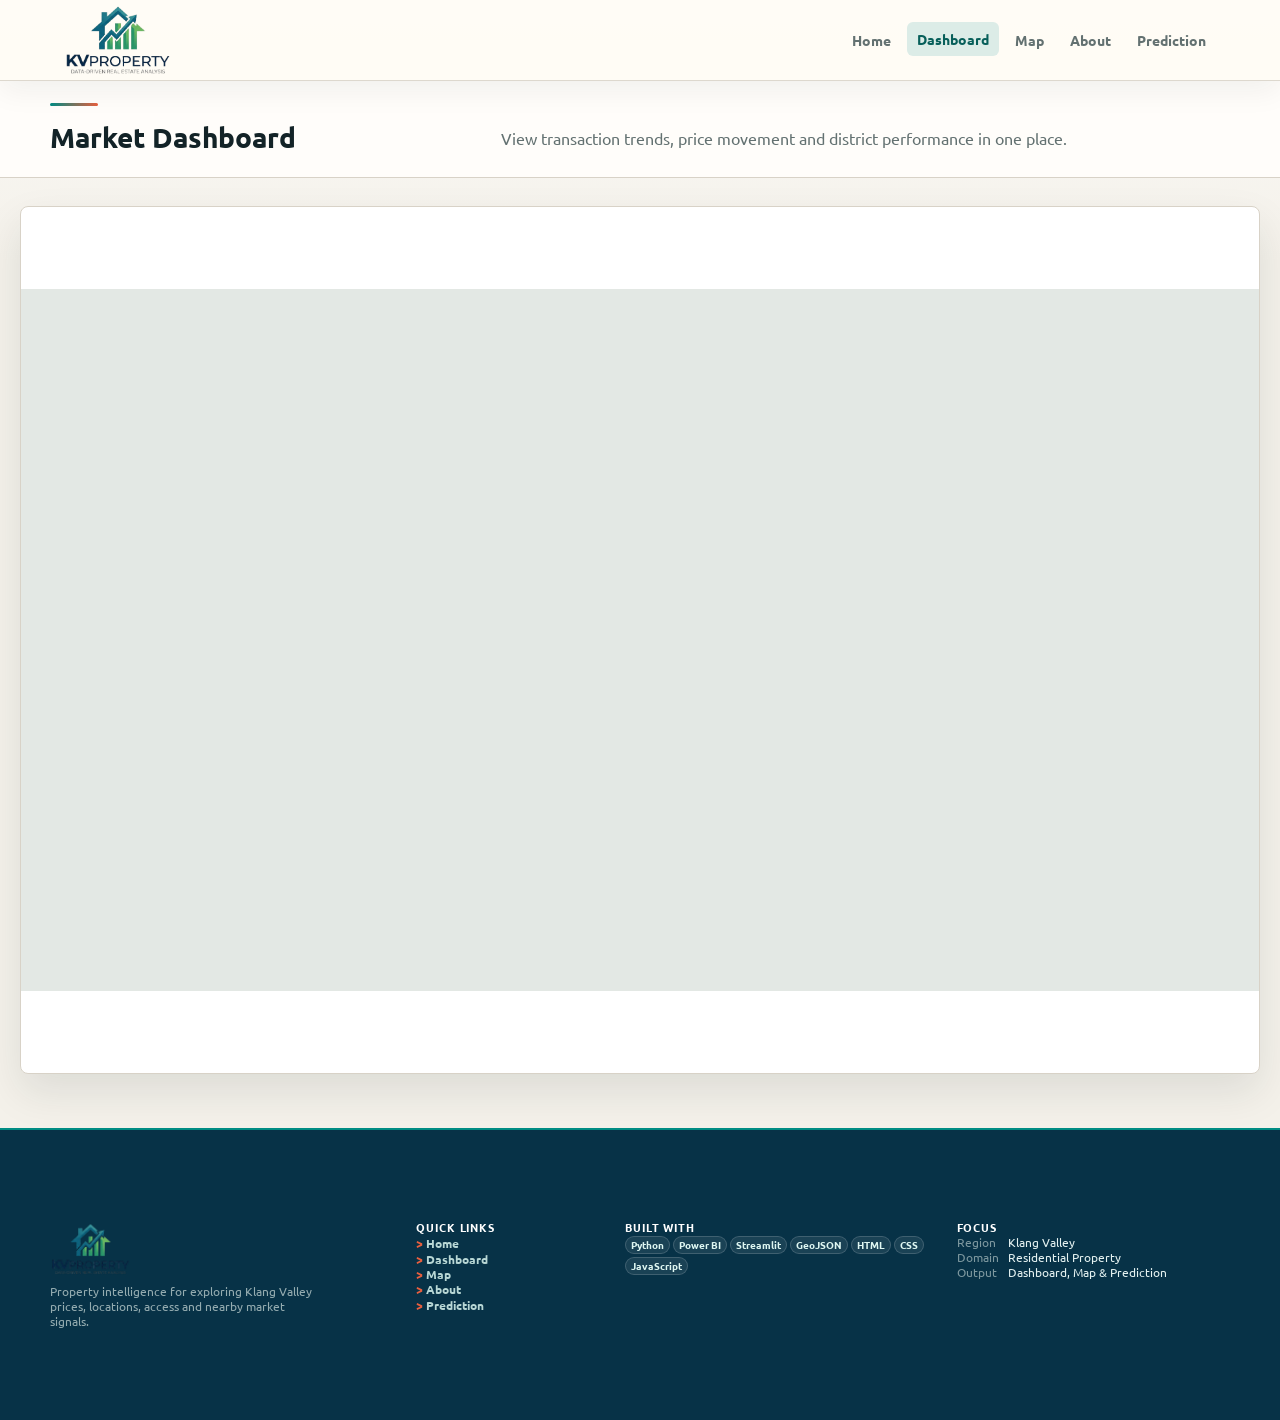
==== dashboard.html @ ac18723a "Initial commit" ====
﻿<!DOCTYPE html>
<html lang="en">
<head>
    <meta charset="UTF-8">
    <meta name="viewport" content="width=device-width, initial-scale=1.0">
    <title>Dashboard | KVProperty</title>
    <link rel="stylesheet" href="style.css?v=20260619-flair-motion">
</head>
<body>
    <nav>
        <a class="logo" href="index.html" aria-label="KVProperty home"><img src="assets/KVProperty_no_bg.png?v=20260619-logo-final" alt="KVProperty"></a>
        <div class="nav-links" aria-label="Primary navigation">
            <a href="index.html">Home</a>
            <a href="dashboard.html" class="active">Dashboard</a>
            <a href="map.html">Map</a>
            <a href="about.html">About</a>
            <a href="prediction.html">Prediction</a>
        </div>
    </nav>

    <header class="page-hero">
        <div class="page-title">
            <div>
                <h1>Market Dashboard</h1>
            </div>
            <p>
                View transaction trends, price movement and district performance in one place.
            </p>
        </div>
    </header>

    <div class="dashboard-wrapper">
        <main class="content-area">
            <section class="viz-card">
                <div class="powerbi-container">
                    <iframe
                        title="KVProperty Market Performance Dashboard"
                        width="600" height="373.5"
                        src="https://app.powerbi.com/view?r=eyJrIjoiOTczY2M2ZDItMzczOS00ZjFiLWJjNTctYmIyMGVkZTUxYTljIiwidCI6ImNkY2JiMGUyLTlmZWEtNGY1NC04NjcwLTY3MjcwNzc5N2FkYSIsImMiOjEwfQ%3D%3D"
                        frameborder="0"
                        allowfullscreen="true">
                    </iframe>
                    <!-- <iframe title="dashboard" width="600" height="373.5" src="https://app.powerbi.com/view?r=eyJrIjoiOTczY2M2ZDItMzczOS00ZjFiLWJjNTctYmIyMGVkZTUxYTljIiwidCI6ImNkY2JiMGUyLTlmZWEtNGY1NC04NjcwLTY3MjcwNzc5N2FkYSIsImMiOjEwfQ%3D%3D" frameborder="0" allowFullScreen="true"></iframe> -->
                </div>
            </section>
        </main>
    </div>

    <footer class="site-footer">
        <div class="footer-main">
            <section class="footer-brand">
                <div class="footer-logo"><img src="assets/KVProperty_no_bg.png?v=20260619-logo-final" alt="KVProperty"></div>
                <p>Property intelligence for exploring Klang Valley prices, locations, access and nearby market signals.</p>
            </section>

            <section class="footer-links" aria-label="Quick links">
                <h2>Quick Links</h2>
                <a href="index.html">Home</a>
                <a href="dashboard.html">Dashboard</a>
                <a href="map.html">Map</a>
                <a href="about.html">About</a>
                <a href="prediction.html">Prediction</a>
            </section>

            <section class="footer-tech" aria-label="Technologies used">
                <h2>Built With</h2>
                <div>
                    <span>Python</span>
                    <span>Power BI</span>
                    <span>Streamlit</span>
                    <span>GeoJSON</span>
                    <span>HTML</span>
                    <span>CSS</span>
                    <span>JavaScript</span>
                </div>
            </section>

            <section class="footer-meta">
                <h2>Focus</h2>
                <p><span>Region</span> Klang Valley</p>
                <p><span>Domain</span> Residential Property</p>
                <p><span>Output</span> Dashboard, Map & Prediction</p>
            </section>
        </div>
    </footer>
</body>
</html>
---- style.css ----
﻿@import url('https://fonts.googleapis.com/css2?family=Ubuntu:wght@400;500;700;800&display=swap');

/* =====================================================
   KVProperty Website
   Refined analytics interface with richer visual flair
===================================================== */

* {
    box-sizing: border-box;
    margin: 0;
    padding: 0;
}

:root {
    --bg: #f4f1ea;
    --bg-strong: #ebe6dc;
    --surface: #ffffff;
    --surface-alt: #e7f1ed;
    --ink: #132327;
    --ink-soft: #243a3f;
    --muted: #637171;
    --line: #d8d2c7;
    --teal: #008c83;
    --teal-dark: #075f5a;
    --coral: #e85f3f;
    --amber: #c69232;
    --violet: #7357a6;
    --radius: 8px;
    --shadow: 0 18px 42px rgba(24, 35, 39, 0.1);
    --shadow-lift: 0 24px 54px rgba(24, 35, 39, 0.16);
}

html {
    scroll-behavior: smooth;
}

body {
    min-height: 100vh;
    background:
        linear-gradient(180deg, rgba(255, 255, 255, 0.68), rgba(244, 241, 234, 0.92) 260px),
        var(--bg);
    color: var(--ink);
    font-family: Inter, -apple-system, BlinkMacSystemFont, "Segoe UI", Arial, sans-serif;
    line-height: 1.6;
}

img,
iframe {
    max-width: 100%;
}

a {
    color: inherit;
}

.container,
.page-shell {
    width: min(1180px, calc(100% - 40px));
    margin: 0 auto;
}

nav {
    position: sticky;
    top: 0;
    z-index: 1000;
    display: flex;
    align-items: center;
    justify-content: space-between;
    gap: 24px;
    padding: 14px max(20px, 5vw);
    background: rgba(255, 252, 246, 0.9);
    border-bottom: 1px solid rgba(216, 210, 199, 0.86);
    backdrop-filter: blur(18px);
    box-shadow: 0 10px 30px rgba(19, 35, 39, 0.06);
}

.logo {
    display: inline-flex;
    align-items: center;
    gap: 12px;
    color: var(--ink);
    font-size: 1.08rem;
    font-weight: 850;
    letter-spacing: 0;
}

.logo::before {
    content: "";
    width: 14px;
    height: 30px;
    background: var(--teal);
    border-radius: 3px;
    box-shadow: 9px 6px 0 var(--coral), 18px 13px 0 var(--amber);
}

.nav-links {
    display: flex;
    align-items: center;
    gap: 6px;
}

.nav-links a {
    min-height: 38px;
    display: inline-flex;
    align-items: center;
    padding: 8px 12px;
    border-radius: 6px;
    color: var(--muted);
    font-size: 0.94rem;
    font-weight: 700;
    text-decoration: none;
    transition: background 160ms ease, color 160ms ease, transform 160ms ease;
}

.nav-links a:hover,
.nav-links a.active {
    background: #dcece7;
    color: var(--teal-dark);
    transform: translateY(-1px);
}

.btn-primary,
.btn-secondary {
    display: inline-flex;
    align-items: center;
    justify-content: center;
    min-height: 46px;
    padding: 12px 18px;
    border-radius: 6px;
    font-weight: 800;
    text-decoration: none;
    transition: transform 160ms ease, background 160ms ease, border-color 160ms ease, box-shadow 160ms ease;
}

.btn-primary {
    background: var(--coral);
    color: #ffffff;
    border: 1px solid var(--coral);
    box-shadow: 0 12px 24px rgba(232, 95, 63, 0.28);
}

.btn-primary:hover {
    background: #c94d32;
    transform: translateY(-2px);
    box-shadow: 0 16px 30px rgba(232, 95, 63, 0.34);
}

.btn-secondary {
    color: #ffffff;
    border: 1px solid rgba(255, 255, 255, 0.74);
    background: rgba(255, 255, 255, 0.08);
}

.btn-secondary:hover {
    background: rgba(255, 255, 255, 0.16);
    transform: translateY(-2px);
}

.hero {
    position: relative;
    min-height: calc(100vh - 66px);
    display: grid;
    align-items: end;
    padding: 94px 0 46px;
    background:
        linear-gradient(90deg, rgba(8, 20, 23, 0.91) 0%, rgba(8, 20, 23, 0.7) 46%, rgba(8, 20, 23, 0.2) 100%),
        linear-gradient(0deg, rgba(232, 95, 63, 0.18), rgba(0, 140, 131, 0.08)),
        url("assets/kuala lumpur.jpg");
    background-size: cover;
    background-position: center;
}

.hero::after {
    content: "";
    position: absolute;
    left: 0;
    right: 0;
    bottom: 0;
    height: 6px;
    background: linear-gradient(90deg, var(--teal), var(--coral), var(--amber));
}

.hero-content {
    position: relative;
    z-index: 1;
    width: min(980px, calc(100% - 40px));
    margin: 0 auto;
    color: #ffffff;
}

.eyebrow,
.layer-tag,
.stat-label,
.kicker {
    color: var(--teal-dark);
    font-size: 0.76rem;
    font-weight: 850;
    letter-spacing: 0.08em;
    text-transform: uppercase;
}

.hero .eyebrow {
    display: inline-flex;
    padding: 7px 10px;
    color: #c6fff5;
    background: rgba(0, 140, 131, 0.22);
    border: 1px solid rgba(198, 255, 245, 0.26);
    border-radius: 6px;
}

.hero h1 {
    max-width: 940px;
    margin-top: 18px;
    font-size: clamp(2.45rem, 5vw, 4.9rem);
    line-height: 1.02;
    letter-spacing: 0;
    text-wrap: balance;
}

.hero p {
    max-width: 720px;
    margin-top: 22px;
    color: rgba(255, 255, 255, 0.86);
    font-size: clamp(1rem, 1.8vw, 1.18rem);
}

.hero-buttons {
    display: flex;
    flex-wrap: wrap;
    gap: 12px;
    margin-top: 32px;
}

.hero-stats {
    position: relative;
    z-index: 1;
    display: grid;
    grid-template-columns: repeat(4, minmax(130px, 1fr));
    gap: 1px;
    width: min(1180px, calc(100% - 40px));
    margin: 46px auto 0;
    overflow: hidden;
    background: rgba(255, 255, 255, 0.28);
    border: 1px solid rgba(255, 255, 255, 0.32);
    border-radius: var(--radius);
    box-shadow: 0 24px 55px rgba(0, 0, 0, 0.2);
}

.hero-stat {
    min-height: 112px;
    padding: 18px;
    background: rgba(255, 255, 255, 0.13);
    color: #ffffff;
    backdrop-filter: blur(10px);
}

.hero-stat strong {
    display: block;
    color: #ffffff;
    font-size: clamp(1.35rem, 2vw, 2rem);
    line-height: 1.1;
}

.hero-stat span {
    display: block;
    margin-top: 8px;
    color: rgba(255, 255, 255, 0.76);
    font-size: 0.9rem;
}

section {
    padding: 82px 0;
}

.section-header {
    display: grid;
    grid-template-columns: minmax(240px, 0.8fr) minmax(280px, 1fr);
    gap: 36px;
    align-items: end;
    margin-bottom: 34px;
}

.section-header h2,
.page-title h1,
.map-header h2 {
    color: var(--ink);
    font-size: clamp(2rem, 3vw, 3.2rem);
    line-height: 1.08;
    letter-spacing: 0;
    text-wrap: balance;
}

.section-header p,
.overview-copy,
.page-title p,
.map-header p,
.viz-desc {
    color: var(--muted);
}

.overview {
    background: var(--surface);
}

.overview-layout {
    display: grid;
    grid-template-columns: minmax(260px, 0.75fr) minmax(320px, 1fr);
    gap: 50px;
    align-items: start;
}

.overview-copy {
    font-size: 1.05rem;
}

.insight-list {
    display: grid;
    gap: 12px;
    margin-top: 22px;
}

.insight-row {
    display: grid;
    grid-template-columns: 120px 1fr;
    gap: 18px;
    padding: 17px 18px;
    background: #fbfaf6;
    border: 1px solid var(--line);
    border-left: 5px solid var(--teal);
    border-radius: var(--radius);
}

.insight-row:nth-child(2) {
    border-left-color: var(--coral);
}

.insight-row:nth-child(3) {
    border-left-color: var(--amber);
}

.insight-row strong {
    color: var(--ink-soft);
}

.data-layers {
    background:
        linear-gradient(180deg, var(--bg), var(--bg-strong));
}

.layer-grid,
.viz-grid,
.metric-grid {
    display: grid;
    grid-template-columns: repeat(3, minmax(0, 1fr));
    gap: 18px;
}

.layer-card,
.metric-tile,
.info-pillar {
    position: relative;
    min-height: 230px;
    padding: 24px;
    background: rgba(255, 255, 255, 0.92);
    border: 1px solid rgba(216, 210, 199, 0.92);
    border-radius: var(--radius);
    box-shadow: var(--shadow);
    overflow: hidden;
    transition: transform 180ms ease, box-shadow 180ms ease, border-color 180ms ease;
}

.layer-card::before,
.info-pillar::before,
.metric-tile::before {
    content: "";
    position: absolute;
    inset: 0 0 auto;
    height: 5px;
    background: var(--teal);
}

.layer-card:nth-child(2)::before,
.info-pillar:nth-child(2)::before {
    background: var(--coral);
}

.layer-card:nth-child(3)::before,
.info-pillar:nth-child(3)::before {
    background: var(--amber);
}

.layer-card:hover,
.info-pillar:hover,
.metric-tile:hover {
    transform: translateY(-5px);
    border-color: rgba(0, 140, 131, 0.34);
    box-shadow: var(--shadow-lift);
}

.layer-tag {
    display: inline-flex;
    padding: 5px 8px;
    color: var(--teal-dark);
    background: #dff1ec;
    border-radius: 5px;
}

.layer-card h3,
.info-pillar h3,
.viz-card h2,
.viz-card h4 {
    margin-top: 12px;
    color: var(--ink);
    font-size: 1.2rem;
    line-height: 1.25;
}

.metric {
    display: grid;
    grid-template-columns: auto 1fr;
    gap: 14px;
    align-items: baseline;
    padding: 16px 0;
    border-bottom: 1px solid var(--line);
}

.metric:last-of-type {
    border-bottom: 0;
}

.metric-number {
    color: var(--coral);
    font-size: 2rem;
    font-weight: 900;
    line-height: 1;
}

.metric-label {
    color: var(--muted);
    font-size: 0.88rem;
}

.layer-card p,
.info-pillar p {
    margin-top: 18px;
    color: var(--muted);
}

.page-hero {
    padding: 74px 0 38px;
    background:
        linear-gradient(90deg, rgba(0, 140, 131, 0.12), rgba(232, 95, 63, 0.08), rgba(198, 146, 50, 0.08)),
        var(--surface);
    border-bottom: 1px solid var(--line);
}

.page-title {
    width: min(1180px, calc(100% - 40px));
    margin: 0 auto;
    display: grid;
    grid-template-columns: minmax(280px, 0.8fr) minmax(280px, 1fr);
    gap: 36px;
    align-items: end;
}

.dashboard-wrapper,
.map-page-container {
    width: min(1320px, calc(100% - 40px));
    margin: 0 auto;
    padding: 40px 0 80px;
}

.content-area {
    width: 100%;
}

.viz-card {
    background: var(--surface);
    border: 1px solid var(--line);
    border-radius: var(--radius);
    box-shadow: var(--shadow);
    overflow: hidden;
}

.viz-card-header {
    display: flex;
    align-items: end;
    justify-content: space-between;
    gap: 24px;
    padding: 22px 24px;
    border-bottom: 1px solid var(--line);
    background: #fbfaf6;
}

.viz-card-header p {
    max-width: 700px;
    color: var(--muted);
    margin-top: 6px;
}

.powerbi-container {
    width: 100%;
    height: min(78vh, 920px);
    min-height: 650px;
    background: #e3e8e4;
}

.powerbi-container iframe {
    width: 100%;
    height: 100%;
    border: 0;
}

.dashboard-note {
    margin-top: 14px;
    color: var(--muted);
    font-size: 0.92rem;
}

.map-page-container {
    display: grid;
    gap: 18px;
}

.map-header {
    display: grid;
    grid-template-columns: minmax(280px, 0.8fr) minmax(280px, 1fr);
    gap: 30px;
    align-items: end;
}

.map-controls {
    display: flex;
    flex-wrap: wrap;
    align-items: end;
    justify-content: space-between;
    gap: 16px;
    padding: 18px;
    background: #fffdfa;
    border: 1px solid var(--line);
    border-radius: var(--radius);
    box-shadow: 0 12px 26px rgba(19, 35, 39, 0.06);
}

.filter-group {
    display: grid;
    gap: 8px;
}

.filter-group label {
    color: var(--muted);
    font-size: 0.84rem;
    font-weight: 800;
}

#districtFilter {
    min-width: min(280px, calc(100vw - 76px));
    min-height: 42px;
    padding: 9px 12px;
    color: var(--ink);
    background: #ffffff;
    border: 1px solid #cfc7bc;
    border-radius: 6px;
    font: inherit;
}

#districtFilter:focus {
    outline: 3px solid rgba(0, 140, 131, 0.2);
    border-color: var(--teal);
}

.layer-legend {
    display: flex;
    flex-wrap: wrap;
    gap: 8px 14px;
    color: var(--muted);
    font-size: 0.88rem;
}

.legend-item {
    display: inline-flex;
    align-items: center;
    gap: 7px;
}

.legend-dot {
    width: 10px;
    height: 10px;
    border-radius: 2px;
    background: var(--teal);
}

.legend-rail { background: var(--teal); }
.legend-road { background: var(--coral); }
.legend-mall { background: var(--amber); }
.legend-edu { background: var(--violet); }
.legend-sale { background: var(--ink); }

.map-viewport {
    height: min(78vh, 860px);
    min-height: 620px;
    overflow: hidden;
    border: 1px solid var(--line);
    border-radius: var(--radius);
    box-shadow: var(--shadow-lift);
}

#map {
    width: 100%;
    height: 100%;
}

.leaflet-control-layers,
.leaflet-popup-content-wrapper {
    border-radius: 6px;
}

.about-grid {
    display: grid;
    grid-template-columns: minmax(280px, 0.8fr) minmax(320px, 1fr);
    gap: 32px;
    align-items: start;
}

.about-panel {
    padding: 26px;
    background: #fffdfa;
    border: 1px solid var(--line);
    border-radius: var(--radius);
    box-shadow: var(--shadow);
}

.about-panel p {
    margin-top: 14px;
    color: var(--muted);
}

.pillar-list {
    display: grid;
    gap: 16px;
}

/* =====================================================
   STREAMLIT EMBED PAGE
===================================================== */

.prediction-page {
    background: var(--bg);
}

.prediction-shell {
    width: min(1440px, calc(100% - 40px));
    margin: 0 auto;
    padding: 34px 0 44px;
}

.prediction-header {
    display: grid;
    grid-template-columns: minmax(280px, 0.85fr) minmax(280px, 1fr);
    gap: 28px;
    align-items: end;
    margin-bottom: 20px;
}

.prediction-header h1 {
    margin-top: 8px;
    font-size: clamp(1.85rem, 3vw, 3rem);
    line-height: 1.08;
}

.prediction-header p {
    color: var(--muted);
}

.streamlit-frame-wrap {
    height: calc(100vh - 198px);
    min-height: 720px;
    padding: 0;
    overflow: hidden;
    background: #ffffff;
    border: 1px solid var(--line);
    border-radius: var(--radius);
    box-shadow: var(--shadow-lift);
}

.streamlit-frame {
    width: 100%;
    height: 100%;
    display: block;
    border: 0;
    background: #ffffff;
}

footer {
    padding: 26px 20px;
    color: #c9d8d5;
    text-align: center;
    background: var(--ink);
    border-top: 5px solid var(--teal);
}

.fade-up {
    opacity: 0;
    transform: translateY(20px);
    transition: opacity 520ms ease, transform 520ms ease;
}

.fade-up.show {
    opacity: 1;
    transform: translateY(0);
}

@media (max-width: 900px) {
    nav {
        align-items: flex-start;
        flex-direction: column;
        gap: 14px;
    }

    .nav-links {
        width: 100%;
        overflow-x: auto;
        padding-bottom: 2px;
    }

    .hero {
        min-height: auto;
        padding-top: 88px;
    }

    .hero-stats,
    .section-header,
    .overview-layout,
    .page-title,
    .map-header,
    .about-grid,
    .prediction-header {
        grid-template-columns: 1fr;
    }

    .layer-grid,
    .viz-grid,
    .metric-grid {
        grid-template-columns: 1fr;
    }

    .insight-row {
        grid-template-columns: 1fr;
        gap: 6px;
    }

    .powerbi-container,
    .map-viewport {
        min-height: 560px;
    }
}

@media (max-width: 560px) {
    .container,
    .page-shell,
    .dashboard-wrapper,
    .map-page-container,
    .prediction-shell,
    .hero-content,
    .page-title {
        width: min(100% - 28px, 1180px);
    }

    .hero-buttons {
        flex-direction: column;
    }

    .btn-primary,
    .btn-secondary {
        width: 100%;
    }

    .hero-stat,
    .layer-card,
    .info-pillar,
    .about-panel {
        padding: 18px;
    }

    .viz-card-header {
        align-items: flex-start;
        flex-direction: column;
    }

    .map-viewport,
    .powerbi-container,
    .streamlit-frame-wrap {
        min-height: 480px;
    }
}
/* =====================================================
   SIMPLE ABOUT PAGE
===================================================== */

.about-page-simple {
    background: var(--bg);
}

.about-simple-shell {
    width: min(1180px, calc(100% - 40px));
    margin: 0 auto;
    padding: 52px 0 78px;
}

.about-simple-intro {
    display: grid;
    grid-template-columns: minmax(260px, 0.72fr) minmax(320px, 1fr);
    gap: 36px;
    align-items: start;
    padding-bottom: 34px;
    border-bottom: 1px solid var(--line);
}

.about-simple-intro h2 {
    margin-top: 8px;
    color: var(--ink);
    font-size: clamp(1.9rem, 3vw, 3rem);
    line-height: 1.08;
}

.about-simple-intro p {
    color: var(--muted);
    font-size: 1.05rem;
    line-height: 1.8;
}

.about-simple-tools {
    display: grid;
    grid-template-columns: 160px 1fr;
    gap: 20px;
    align-items: start;
    padding-top: 26px;
    border-top: 1px solid var(--line);
}

.about-simple-tools > div {
    display: flex;
    flex-wrap: wrap;
    gap: 10px;
}

.about-simple-tools > div span {
    padding: 9px 12px;
    color: var(--ink);
    background: #ffffff;
    border: 1px solid var(--line);
    border-radius: 6px;
    font-weight: 700;
    font-size: 0.92rem;
}

@media (max-width: 900px) {
    .about-simple-intro,
    .about-simple-tools {
        grid-template-columns: 1fr;
    }}

@media (max-width: 560px) {
    .about-simple-shell {
        width: min(100% - 28px, 1180px);
        padding: 38px 0 58px;
    }}

/* =====================================================
   CONSISTENT INNER PAGE HEADERS
===================================================== */

.page-hero {
    padding: 42px 0 30px;
    background: #fffdfa;
}

.page-title,
.prediction-header {
    width: min(1180px, calc(100% - 40px));
    margin: 0 auto;
    display: grid;
    grid-template-columns: minmax(240px, 0.58fr) minmax(300px, 1fr);
    gap: 28px;
    align-items: end;
}

.page-title h1,
.prediction-header h1 {
    margin-top: 8px;
    color: var(--ink);
    font-size: clamp(1.55rem, 2.2vw, 2.35rem);
    line-height: 1.12;
}

.page-title p,
.prediction-header p {
    max-width: 640px;
    color: var(--muted);
    font-size: 1rem;
    line-height: 1.7;
}

.prediction-shell {
    padding-top: 42px;
}

.about-simple-shell {
    padding-top: 44px;
}

.about-simple-intro {
    padding-bottom: 30px;
}

.about-simple-intro h2 {
    font-size: clamp(1.6rem, 2.4vw, 2.45rem);
}

.about-simple-intro p + p {
    margin-top: 16px;
}

.about-simple-tools {
    margin-top: 30px;
}

@media (max-width: 900px) {
    .page-title,
    .prediction-header {
        grid-template-columns: 1fr;
    }
}

@media (max-width: 560px) {
    .page-title,
    .prediction-header {
        width: min(100% - 28px, 1180px);
    }
}


/* =====================================================
   TYPOGRAPHY, CENTERED HERO, AND FOOTER REFRESH
===================================================== */

:root {
    --font-body: "Segoe UI", Arial, sans-serif;
    --font-display: Georgia, "Times New Roman", serif;
    --font-accent: "Trebuchet MS", "Segoe UI", sans-serif;
    --font-mono: Consolas, "Courier New", monospace;
}

body {
    font-family: var(--font-body);
}

.logo,
.nav-links a,
.btn-primary,
.btn-secondary,
.kicker,
.eyebrow,
.layer-tag,
.metric-label,
.footer-main h2,
.footer-pills span,
.footer-tech span {
    font-family: var(--font-accent);
}

.hero h1,
.section-header h2,
.page-title h1,
.about-simple-intro h2,
.layer-card h3,
.viz-card h2,
.viz-card h4 {
    font-family: var(--font-display);
    font-weight: 800;
}

.hero-stat strong,
.metric-number {
    font-family: var(--font-mono);
    letter-spacing: 0;
}

.hero {
    align-items: center;
    padding: 72px 0 42px;
}

.hero-content {
    text-align: center;
    display: grid;
    justify-items: center;
}

.hero h1,
.hero p {
    margin-left: auto;
    margin-right: auto;
}

.hero-buttons {
    justify-content: center;
}

.hero .eyebrow {
    justify-self: center;
}

.site-footer {
    padding: 0;
    color: #c7d7d5;
    text-align: left;
    background: #073247;
    border-top: 5px solid var(--teal);
}

.footer-main {
    width: min(1180px, calc(100% - 40px));
    margin: 0 auto;
    display: grid;
    grid-template-columns: minmax(240px, 1.15fr) minmax(150px, 0.65fr) minmax(230px, 0.95fr) minmax(240px, 1fr);
    gap: 52px;
    padding: 54px 0 46px;
}

.footer-logo {
    display: inline-flex;
    align-items: center;
    gap: 10px;
    color: #ffffff;
    font-family: var(--font-accent);
    font-size: 1.25rem;
    font-weight: 900;
}

.footer-logo::before {
    content: "";
    width: 13px;
    height: 28px;
    background: var(--teal);
    border-radius: 3px;
    box-shadow: 8px 6px 0 var(--coral);
}

.footer-brand p {
    max-width: 310px;
    margin-top: 18px;
    color: rgba(199, 215, 213, 0.74);
    line-height: 1.7;
}

.footer-pills {
    display: flex;
    flex-wrap: wrap;
    gap: 10px;
    margin-top: 24px;
}

.footer-pills span,
.footer-tech span {
    display: inline-flex;
    align-items: center;
    min-height: 28px;
    padding: 5px 10px;
    color: #dff7f2;
    background: rgba(255, 255, 255, 0.08);
    border: 1px solid rgba(255, 255, 255, 0.16);
    border-radius: 999px;
    font-size: 0.84rem;
    font-weight: 750;
}

.footer-main h2 {
    margin-bottom: 18px;
    color: #ffffff;
    font-size: 0.92rem;
    font-weight: 900;
    letter-spacing: 0.08em;
    text-transform: uppercase;
}

.footer-links {
    display: grid;
    align-content: start;
    gap: 10px;
}

.footer-links a {
    color: #b8d7d5;
    text-decoration: none;
    font-weight: 650;
}

.footer-links a::before {
    content: "> ";
    color: var(--coral);
    font-weight: 900;
}

.footer-links a:hover {
    color: #ffffff;
}

.footer-tech div {
    display: flex;
    flex-wrap: wrap;
    gap: 9px;
}

.footer-meta p {
    margin-top: 10px;
    color: #e5f2f1;
    line-height: 1.5;
}

.footer-meta span {
    display: inline-block;
    min-width: 74px;
    color: rgba(199, 215, 213, 0.62);
}

.footer-bottom {
    border-top: 1px solid rgba(255, 255, 255, 0.1);
    padding: 17px 20px;
    text-align: center;
}

.footer-bottom p {
    color: rgba(199, 215, 213, 0.72);
    font-size: 0.92rem;
}

@media (max-width: 980px) {
    .footer-main {
        grid-template-columns: repeat(2, minmax(0, 1fr));
    }
}

@media (max-width: 620px) {
    .footer-main {
        width: min(100% - 28px, 1180px);
        grid-template-columns: 1fr;
        gap: 30px;
        padding: 42px 0 34px;
    }

    .hero {
        padding-top: 58px;
    }
}

/* =====================================================
   COMPACT FOOTER AND FONT FIX
===================================================== */

:root {
    --font-body: "Segoe UI", Arial, sans-serif;
    --font-display: "Segoe UI", Arial, sans-serif;
    --font-accent: "Trebuchet MS", "Segoe UI", sans-serif;
    --font-mono: Consolas, "Courier New", monospace;
}

.hero h1,
.section-header h2,
.page-title h1,
.about-simple-intro h2,
.layer-card h3,
.viz-card h2,
.viz-card h4 {
    font-family: var(--font-display);
    font-weight: 850;
    letter-spacing: 0;
}

.hero h1 {
    max-width: 840px;
    font-size: clamp(2.7rem, 5.4vw, 5.5rem);
    line-height: 0.98;
}

.hero .eyebrow,
.kicker,
.layer-tag,
.footer-main h2 {
    font-family: var(--font-accent);
    letter-spacing: 0.09em;
}

.hero-stat strong,
.metric-number {
    font-family: var(--font-display);
    font-weight: 850;
}

.site-footer {
    border-top-width: 3px;
}

.footer-main {
    grid-template-columns: minmax(240px, 1.1fr) minmax(130px, 0.6fr) minmax(240px, 1fr) minmax(220px, 0.9fr);
    gap: 34px;
    padding: 30px 0 26px;
}

.footer-logo {
    font-size: 1.08rem;
}

.footer-logo::before {
    width: 10px;
    height: 23px;
    box-shadow: 7px 5px 0 var(--coral);
}

.footer-brand p {
    max-width: 290px;
    margin-top: 12px;
    font-size: 0.92rem;
    line-height: 1.55;
}

.footer-main h2 {
    margin-bottom: 10px;
    font-size: 0.78rem;
}

.footer-links {
    gap: 5px;
}

.footer-links a {
    font-size: 0.92rem;
}

.footer-tech div {
    gap: 7px;
}

.footer-tech span {
    min-height: 24px;
    padding: 3px 8px;
    font-size: 0.78rem;
    font-weight: 700;
}

.footer-meta p {
    margin-top: 6px;
    font-size: 0.9rem;
    line-height: 1.35;
}

.footer-meta span {
    min-width: 62px;
}

.footer-bottom {
    padding: 10px 20px;
}

.footer-bottom p {
    font-size: 0.82rem;
}

@media (max-width: 980px) {
    .footer-main {
        grid-template-columns: repeat(2, minmax(0, 1fr));
        padding: 28px 0 24px;
    }
}

@media (max-width: 620px) {
    .footer-main {
        grid-template-columns: 1fr;
        gap: 20px;
        padding: 26px 0 22px;
    }

    .hero h1 {
        font-size: clamp(2.35rem, 12vw, 3.7rem);
    }
}

/* =====================================================
   LOGO, SPACING, AND SIMPLE FLAIR FINAL PASS
===================================================== */

nav {
    min-height: 64px;
    padding: 10px max(20px, 5vw);
}

.logo {
    text-decoration: none;
}

.logo::before {
    content: none;
}

.logo img {
    display: block;
    width: auto;
    height: 38px;
    object-fit: contain;
}

.nav-links a {
    min-height: 34px;
    padding: 7px 11px;
}

.hero {
    min-height: calc(100vh - 64px);
    padding: 56px 0 32px;
}

.hero-content {
    width: min(900px, calc(100% - 40px));
}

.hero h1 {
    max-width: 760px;
    margin-top: 12px;
    font-size: clamp(2.45rem, 5vw, 5rem);
    line-height: 1.02;
}

.hero p {
    margin-top: 16px;
}

.hero-buttons {
    margin-top: 24px;
}

.hero-stats {
    margin-top: 34px;
}

.hero-stat {
    min-height: 92px;
    padding: 16px;
}

.page-hero {
    padding: 32px 0 24px;
}

.dashboard-wrapper,
.map-page-container {
    padding-top: 28px;
    padding-bottom: 54px;
}

.prediction-shell,
.about-simple-shell {
    padding-top: 32px;
    padding-bottom: 54px;
}

.section-header h2,
.page-title h1,
.about-simple-intro h2,
.layer-card h3,
.viz-card h2,
.viz-card h4 {
    font-family: "Segoe UI", Arial, sans-serif;
    font-weight: 820;
}

.kicker,
.eyebrow,
.layer-tag {
    border-radius: 5px;
}

.page-title,
.about-simple-intro,
.section-header {
    position: relative;
}

.page-title::before,
.about-simple-intro::before,
.section-header::before {
    content: "";
    position: absolute;
    left: 0;
    top: -10px;
    width: 48px;
    height: 3px;
    background: linear-gradient(90deg, var(--teal), var(--coral));
    border-radius: 999px;
}

.site-footer {
    background: #073247;
    border-top-width: 3px;
}

.footer-main {
    grid-template-columns: minmax(220px, 1.05fr) minmax(130px, 0.62fr) minmax(230px, 0.95fr) minmax(210px, 0.85fr);
    gap: 26px;
    padding: 22px 0 20px;
}

.footer-logo img {
    display: block;
    width: auto;
    height: 42px;
    object-fit: contain;
    filter: brightness(0) invert(1);
}

.footer-logo::before {
    content: none;
}

.footer-brand p {
    max-width: 280px;
    margin-top: 8px;
    font-size: 0.86rem;
    line-height: 1.45;
}

.footer-main h2 {
    margin-bottom: 8px;
    font-size: 0.74rem;
    letter-spacing: 0.08em;
}

.footer-links {
    gap: 3px;
}

.footer-links a,
.footer-meta p {
    font-size: 0.84rem;
}

.footer-tech div {
    gap: 6px;
}

.footer-tech span {
    min-height: 22px;
    padding: 2px 7px;
    font-size: 0.74rem;
}

.footer-meta p {
    margin-top: 4px;
}

.footer-meta span {
    min-width: 56px;
}

.footer-bottom {
    display: none;
}

@media (max-width: 980px) {
    .footer-main {
        grid-template-columns: repeat(2, minmax(0, 1fr));
        gap: 22px;
        padding: 24px 0 22px;
    }
}

@media (max-width: 620px) {
    nav {
        min-height: auto;
    }

    .logo img {
        height: 34px;
    }

    .hero {
        padding-top: 44px;
    }

    .footer-main {
        gap: 18px;
        padding: 22px 0 20px;
    }

    .footer-logo img {
        height: 36px;
    }
}

/* =====================================================
   LOGO CROP AND TIGHT FOOTER OVERRIDES
===================================================== */

nav {
    min-height: 68px;
    padding-top: 6px;
    padding-bottom: 6px;
}

.logo img {
    height: 58px;
    width: auto;
}

.nav-links a {
    min-height: 32px;
    padding: 6px 10px;
    font-size: 0.9rem;
}

.site-footer {
    border-top-width: 2px;
}

.footer-main {
    width: min(1180px, calc(100% - 40px));
    grid-template-columns: minmax(210px, 1fr) minmax(130px, 0.52fr) minmax(240px, 0.9fr) minmax(210px, 0.78fr);
    align-items: start;
    gap: 20px;
    padding: 14px 0 12px;
}

.footer-logo img {
    height: 50px;
    width: auto;
    filter: none;
}

.footer-brand p {
    max-width: 280px;
    margin-top: 4px;
    font-size: 0.78rem;
    line-height: 1.35;
}

.footer-main h2 {
    margin-bottom: 5px;
    font-size: 0.7rem;
    line-height: 1.1;
}

.footer-links {
    gap: 0;
}

.footer-links a {
    font-size: 0.78rem;
    line-height: 1.45;
}

.footer-tech div {
    gap: 4px;
}

.footer-tech span {
    min-height: 19px;
    padding: 1px 6px;
    font-size: 0.68rem;
    line-height: 1.2;
}

.footer-meta p {
    margin-top: 2px;
    font-size: 0.76rem;
    line-height: 1.28;
}

.footer-meta span {
    min-width: 50px;
}

.about-simple-shell {
    padding-bottom: 32px;
}

.about-simple-tools {
    margin-top: 18px;
    padding-top: 16px;
}

.about-simple-tools > div span {
    padding: 7px 10px;
}

@media (max-width: 980px) {
    .footer-main {
        grid-template-columns: repeat(2, minmax(0, 1fr));
        gap: 16px;
        padding: 16px 0 14px;
    }
}

@media (max-width: 620px) {
    .logo img {
        height: 48px;
    }

    .footer-main {
        grid-template-columns: 1fr;
        gap: 10px;
        padding: 14px 0 12px;
    }

    .footer-logo img {
        height: 44px;
    }
}

/* =====================================================
   UBUNTU FONT PASS
===================================================== */

:root {
    --font-body: "Ubuntu", "Segoe UI", Arial, sans-serif;
    --font-display: "Ubuntu", "Segoe UI", Arial, sans-serif;
    --font-accent: "Ubuntu", "Trebuchet MS", sans-serif;
    --font-mono: "Ubuntu", Consolas, monospace;
}

body,
p,
a,
span,
label,
select,
button,
input,
textarea,
.nav-links a,
.btn-primary,
.btn-secondary,
.kicker,
.eyebrow,
.layer-tag,
.metric-label,
.footer-main,
.footer-links a,
.footer-tech span,
.footer-meta p,
.dashboard-note,
.viz-card-header p,
.about-simple-tools,
.about-simple-intro p,
.insight-row,
.layer-card p {
    font-family: var(--font-body);
}

.hero h1,
.section-header h2,
.page-title h1,
.about-simple-intro h2,
.layer-card h3,
.viz-card h2,
.viz-card h4,
.metric-number,
.hero-stat strong {
    font-family: var(--font-display);
    font-weight: 800;
}

p,
.overview-copy,
.page-title p,
.hero p,
.map-header p,
.footer-brand p {
    font-weight: 400;
    letter-spacing: 0;
}

.kicker,
.eyebrow,
.layer-tag,
.footer-main h2,
.nav-links a,
.btn-primary,
.btn-secondary {
    font-weight: 700;
}

/* =====================================================
   FINAL UBUNTU, LOGO, FOOTER TIGHTENING
===================================================== */

html,
body,
p,
a,
span,
label,
select,
button,
input,
textarea,
strong,
h1,
h2,
h3,
h4,
.nav-links a,
.btn-primary,
.btn-secondary,
.kicker,
.eyebrow,
.layer-tag,
.metric-label,
.metric-number,
.hero-stat strong,
.footer-main,
.footer-main h2,
.footer-links a,
.footer-tech span,
.footer-meta p,
.dashboard-note,
.viz-card-header p,
.about-simple-tools,
.about-simple-intro p,
.insight-row,
.layer-card p {
    font-family: "Ubuntu", "Segoe UI", Arial, sans-serif !important;
}

nav {
    min-height: 76px;
    padding-top: 4px;
    padding-bottom: 4px;
}

.logo img {
    height: 72px;
    width: auto;
    max-width: none;
}

.nav-links a {
    font-size: 0.88rem;
}

.hero {
    min-height: calc(100vh - 76px);
}

.about-simple-shell {
    padding-top: 28px;
    padding-bottom: 18px;
}

.about-simple-intro {
    padding-bottom: 18px;
}

.about-simple-tools {
    margin-top: 14px;
    padding-top: 12px;
}

.about-simple-tools > div span {
    padding: 6px 9px;
    font-size: 0.84rem;
}

.site-footer {
    border-top-width: 2px;
}

.footer-main {
    grid-template-columns: minmax(220px, 1fr) minmax(130px, 0.55fr) minmax(240px, 0.9fr) minmax(210px, 0.78fr);
    gap: 16px;
    padding: 10px 0 9px;
}

.footer-logo img {
    height: 54px;
    width: auto;
    max-width: none;
    filter: none;
}

.footer-brand p {
    margin-top: 2px;
    max-width: 270px;
    font-size: 0.74rem;
    line-height: 1.25;
}

.footer-main h2 {
    margin-bottom: 3px;
    font-size: 0.66rem;
}

.footer-links {
    gap: 0;
}

.footer-links a {
    font-size: 0.74rem;
    line-height: 1.3;
}

.footer-tech div {
    gap: 3px;
}

.footer-tech span {
    min-height: 18px;
    padding: 1px 5px;
    font-size: 0.64rem;
}

.footer-meta p {
    margin-top: 1px;
    font-size: 0.72rem;
    line-height: 1.2;
}

.footer-meta span {
    min-width: 48px;
}

@media (max-width: 980px) {
    .footer-main {
        grid-template-columns: repeat(2, minmax(0, 1fr));
        padding: 12px 0 10px;
    }
}

@media (max-width: 620px) {
    nav {
        min-height: auto;
    }

    .logo img {
        height: 56px;
    }

    .footer-main {
        grid-template-columns: 1fr;
        gap: 8px;
        padding: 12px 0 10px;
    }

    .footer-logo img {
        height: 46px;
    }
}

/* =====================================================
   FORCE UBUNTU ACROSS ALL WEBSITE TEXT
===================================================== */

*,
*::before,
*::after {
    font-family: "Ubuntu", "Segoe UI", Arial, sans-serif !important;
}

html,
body {
    font-family: "Ubuntu", "Segoe UI", Arial, sans-serif !important;
}

h1,
h2,
h3,
h4,
h5,
h6,
p,
a,
span,
strong,
small,
label,
select,
option,
button,
input,
textarea,
li,
td,
th,
div {
    font-family: "Ubuntu", "Segoe UI", Arial, sans-serif !important;
}

.hero h1 {
    font-weight: 800 !important;
    letter-spacing: 0 !important;
}

.nav-links a,
.btn-primary,
.btn-secondary,
.kicker,
.eyebrow,
.layer-tag,
.footer-main h2,
.footer-links a,
.footer-tech span {
    font-weight: 700 !important;
}

.hero p,
.page-title p,
.overview-copy,
.layer-card p,
.about-simple-intro p,
.footer-brand p {
    font-weight: 400 !important;
}

/* =====================================================
   SUBTLE FLAIR AND MOTION
===================================================== */

@keyframes pageFadeIn {
    from {
        opacity: 0;
    }
    to {
        opacity: 1;
    }
}

@keyframes riseIn {
    from {
        opacity: 0;
        transform: translateY(16px);
    }
    to {
        opacity: 1;
        transform: translateY(0);
    }
}

@keyframes softScaleIn {
    from {
        opacity: 0;
        transform: scale(0.985);
    }
    to {
        opacity: 1;
        transform: scale(1);
    }
}

@keyframes accentSlide {
    from {
        transform: scaleX(0);
    }
    to {
        transform: scaleX(1);
    }
}

body {
    animation: pageFadeIn 420ms ease both;
}

nav {
    animation: riseIn 460ms ease both;
}

.logo img {
    transition: transform 180ms ease, filter 180ms ease;
}

.logo:hover img {
    transform: translateY(-1px) scale(1.03);
}

.nav-links a,
.btn-primary,
.btn-secondary,
.footer-links a,
.footer-tech span,
.about-simple-tools > div span {
    transition: transform 170ms ease, background 170ms ease, color 170ms ease, border-color 170ms ease, box-shadow 170ms ease;
}

.nav-links a:hover,
.footer-links a:hover,
.footer-tech span:hover,
.about-simple-tools > div span:hover {
    transform: translateY(-1px);
}

.hero-content {
    animation: riseIn 620ms ease 90ms both;
}

.hero-stats {
    animation: softScaleIn 620ms ease 210ms both;
}

.hero-stat {
    transition: background 180ms ease, transform 180ms ease;
}

.hero-stat:hover {
    background: rgba(255, 255, 255, 0.18);
    transform: translateY(-2px);
}

.page-hero,
.about-simple-intro,
.viz-card,
.map-controls,
.map-viewport,
.streamlit-frame-wrap {
    animation: riseIn 520ms ease both;
}

.page-title::before,
.about-simple-intro::before,
.section-header::before {
    transform-origin: left center;
    animation: accentSlide 520ms ease 120ms both;
}

.insight-row,
.layer-card,
.about-simple-tools,
.site-footer {
    animation: riseIn 560ms ease both;
}

.layer-card,
.insight-row,
.viz-card,
.map-controls,
.map-viewport,
.streamlit-frame-wrap,
.about-simple-tools > div span {
    transition: transform 190ms ease, box-shadow 190ms ease, border-color 190ms ease;
}

.layer-card:hover,
.insight-row:hover,
.viz-card:hover,
.map-controls:hover,
.streamlit-frame-wrap:hover {
    transform: translateY(-3px);
    box-shadow: var(--shadow-lift);
}

.map-viewport:hover {
    box-shadow: 0 28px 62px rgba(24, 35, 39, 0.18);
}

.btn-primary:hover,
.btn-secondary:hover {
    transform: translateY(-2px);
}

.footer-logo img {
    transition: transform 180ms ease;
}

.footer-logo:hover img {
    transform: translateY(-1px) scale(1.02);
}

@media (prefers-reduced-motion: reduce) {
    *,
    *::before,
    *::after {
        animation-duration: 1ms !important;
        animation-iteration-count: 1 !important;
        scroll-behavior: auto !important;
        transition-duration: 1ms !important;
    }
}
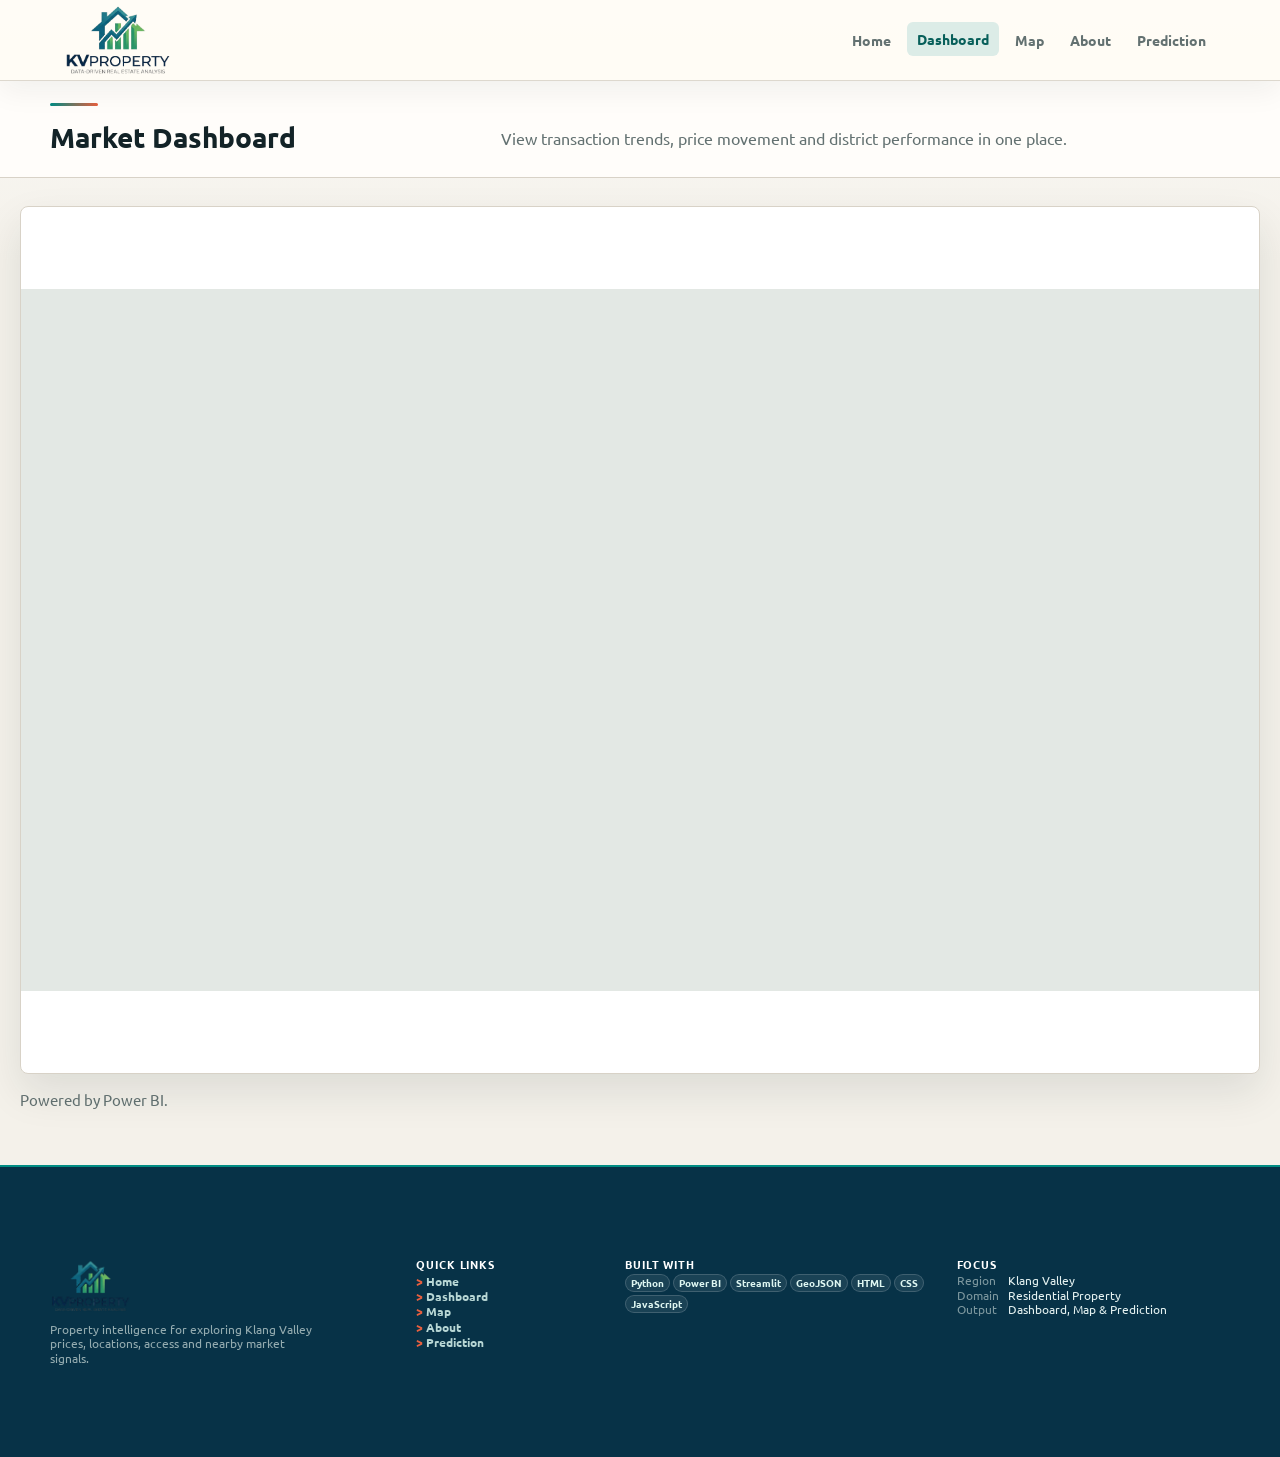
==== commit 8cc73075: "Refine Design on dashboard.html, prediction.html, and add About Developer on about.html. CSS changes" ====
--- a/dashboard.html
+++ b/dashboard.html
@@ -43,6 +43,10 @@
                     <!-- <iframe title="dashboard" width="600" height="373.5" src="https://app.powerbi.com/view?r=eyJrIjoiOTczY2M2ZDItMzczOS00ZjFiLWJjNTctYmIyMGVkZTUxYTljIiwidCI6ImNkY2JiMGUyLTlmZWEtNGY1NC04NjcwLTY3MjcwNzc5N2FkYSIsImMiOjEwfQ%3D%3D" frameborder="0" allowFullScreen="true"></iframe> -->
                 </div>
             </section>
+
+            <p class="dashboard-note">
+                Powered by Power BI.
+            </p>
         </main>
     </div>
 
--- a/style.css
+++ b/style.css
@@ -813,7 +813,7 @@
     gap: 36px;
     align-items: start;
     padding-bottom: 34px;
-    border-bottom: 1px solid var(--line);
+    /*border-bottom: 1px solid var(--line);*/
 }
 
 .about-simple-intro h2 {
@@ -2081,3 +2081,57 @@
         transition-duration: 1ms !important;
     }
 }
+
+/* =====================================================
+   ABOUT DEVELOPER PHOTO
+===================================================== */
+
+.about-developer-section {
+    align-items: center;
+}
+
+.developer-visual {
+    display: grid;
+    gap: 18px;
+    align-content: start;
+}
+
+.developer-photo {
+    width: min(280px, 100%);
+    aspect-ratio: 4 / 5;
+    overflow: hidden;
+    background: #ffffff;
+    border: 1px solid var(--line);
+    border-radius: var(--radius);
+    box-shadow: 0 18px 42px rgba(24, 35, 39, 0.12);
+}
+
+.developer-photo img {
+    width: 100%;
+    height: 100%;
+    display: block;
+    object-fit: cover;
+    object-position: center;
+    transition: transform 220ms ease;
+}
+
+.developer-photo:hover img {
+    transform: scale(1.035);
+}
+
+.developer-copy {
+    align-self: center;
+}
+
+@media (max-width: 900px) {
+    .developer-photo {
+        width: min(240px, 100%);
+    }
+}
+
+@media (max-width: 560px) {
+    .developer-photo {
+        width: 100%;
+        max-width: 280px;
+    }
+}
